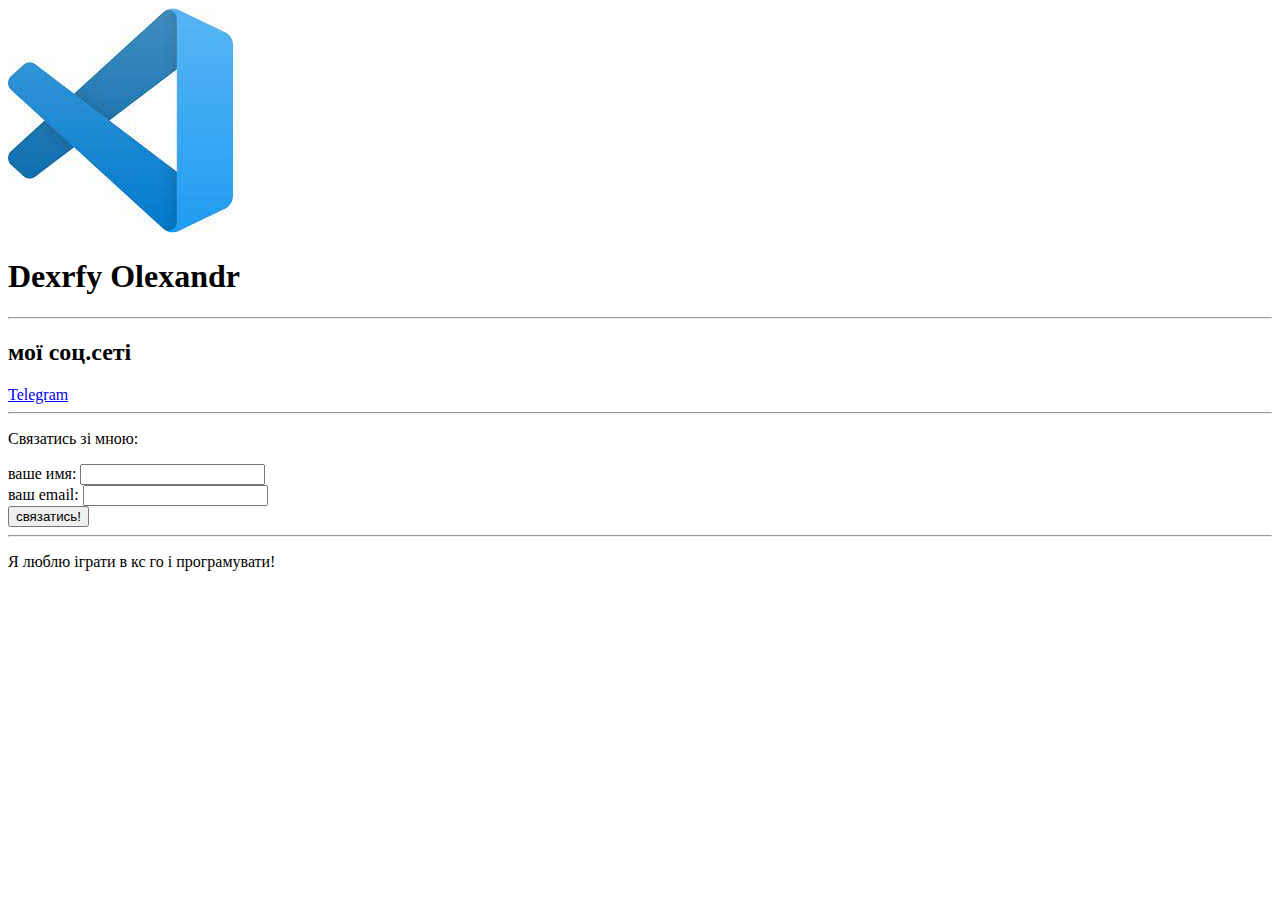
==== homework_05/index.html @ 4aefd292 "fio" ====
<!DOCTYPE html> 
<html> 
<head>
    <meta charset="UTF-8">
<meta http-equiv="X-UA-Compatible">
<meta name="viewport"
content="width=device-width,
initial-scale=1.
0">
<title>project</title>
</head>
<body>
    <img src="image.jfif" alt="">
    <h1>Dexrfy Olexandr</h1>
<hr>
<h2>мої соц.сеті</h2>
<li><a href="https://t.me/DEXRFY175"target="_blank">Telegram</a></li>
<hr>
<p>Связатись зі мною:</p>
<form>
<label for="name">ваше имя:</label>
<input type="text">
</form>
<form>
    <label for="email">ваш email:</label>
    <input type="text">
    <br>
    <input type="submit" value="cвязатись!"> 
</form>

<hr>
<p>Я люблю іграти в кс го і програмувати!</p>


</body>
</html>
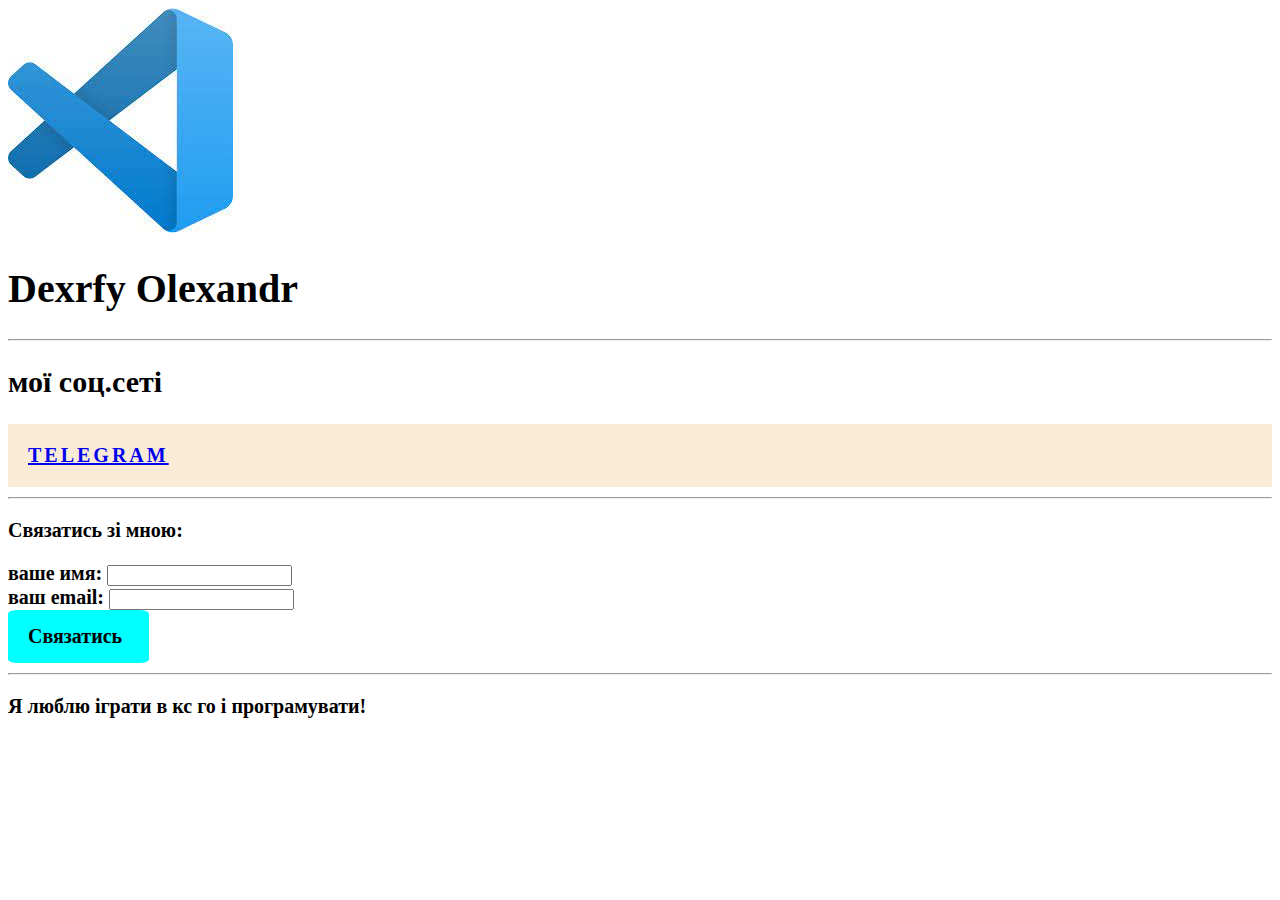
==== commit 1a3027cf: "Add files via upload" ====
--- a/homework_05/index.html
+++ b/homework_05/index.html
@@ -1,6 +1,8 @@
-<!DOCTYPE html> 
+   <!DOCTYPE html> 
 <html> 
 <head>
+    <link rel="stylesheet" href="style.css">
+
     <meta charset="UTF-8">
 <meta http-equiv="X-UA-Compatible">
 <meta name="viewport"
@@ -14,7 +16,7 @@
     <h1>Dexrfy Olexandr</h1>
 <hr>
 <h2>мої соц.сеті</h2>
-<li><a href="https://t.me/DEXRFY175"target="_blank">Telegram</a></li>
+<li class="link"><a href="https://t.me/DEXRFY175"target="_blank">Telegram</a></li>
 <hr>
 <p>Связатись зі мною:</p>
 <form>
@@ -25,12 +27,13 @@
     <label for="email">ваш email:</label>
     <input type="text">
     <br>
-    <input type="submit" value="cвязатись!"> 
+     
+    <div class="button">
+        Связатись
+    </div>
 </form>
 
 <hr>
 <p>Я люблю іграти в кс го і програмувати!</p>
 
 
-</body>
-</html>--- a/homework_05/style.css
+++ b/homework_05/style.css
@@ -0,0 +1,23 @@
+body {
+    font-size: 20px;
+background-color: f1f1f1;
+font-weight: 700;
+font-family:'Segoe UI', Tahoma, Geneva, Verdana, sans-serifs;
+}
+.link{
+    background-color: antiquewhite;
+    letter-spacing: 3px;
+    font-weight: bold;
+    text-transform: uppercase;
+  padding: 20px ;
+}
+.button{
+  background-color: aqua;
+  width: 8%;
+  border-radius: 7%;
+  padding: 15px 20px;
+  font-family:inherit;
+  cursor: pointer;
+
+}
+
